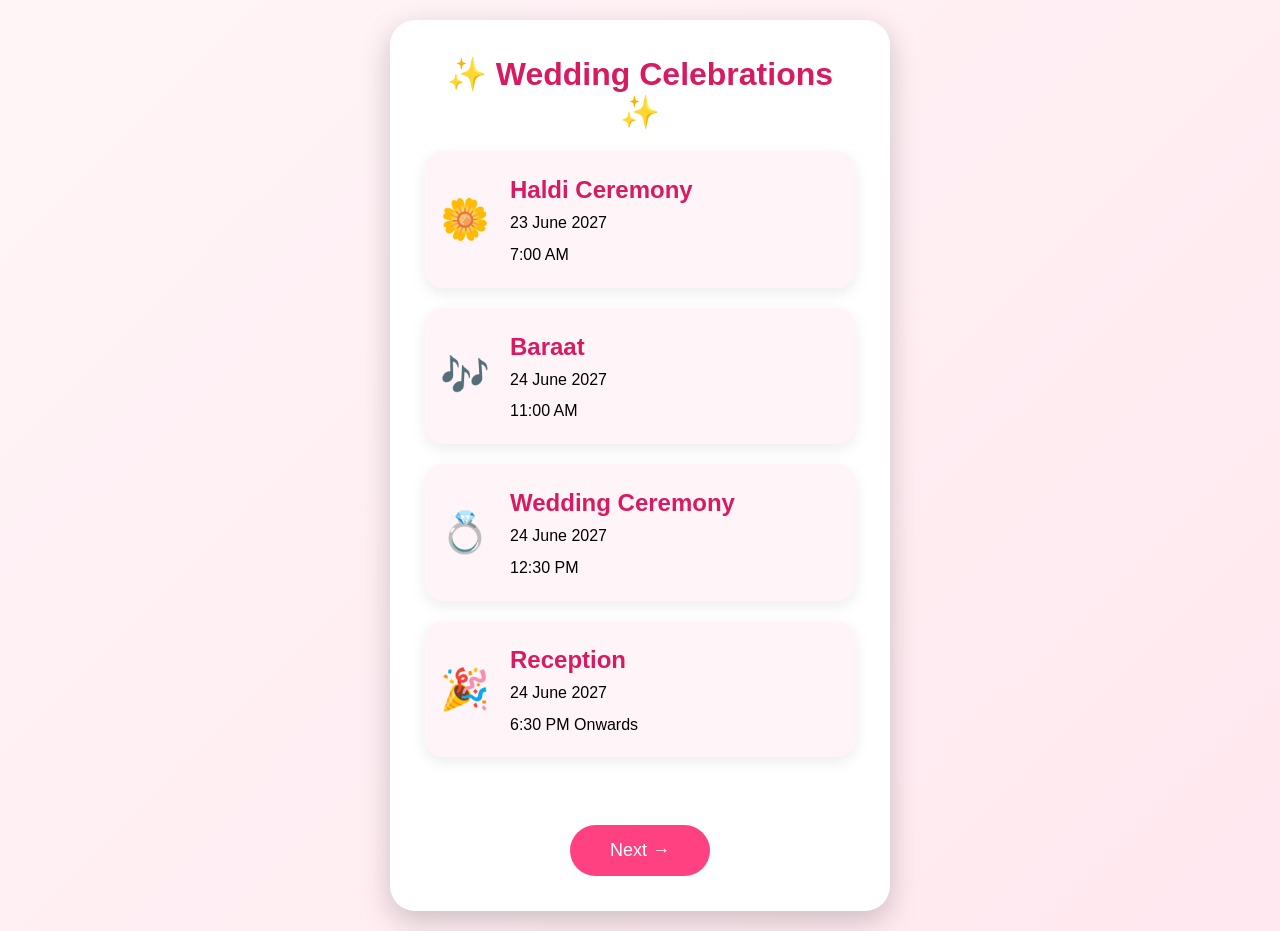
==== events.html @ 1facbea3 "Add all wedding invitation website files" ====
<!DOCTYPE html>
<html lang="en">

<head>

<meta charset="UTF-8">
<meta name="viewport" content="width=device-width, initial-scale=1.0">

<title>Wedding Events</title>

<link rel="stylesheet" href="style.css">

</head>

<body>

<div class="page">

<div class="card">

<h1>✨ Wedding Celebrations ✨</h1>

<div class="event">

<div class="icon">🌼</div>

<div class="details">

<h2>Haldi Ceremony</h2>

<p>23 June 2027</p>

<p>7:00 AM</p>

</div>

</div>

<div class="event">

<div class="icon">🎶</div>

<div class="details">

<h2>Baraat</h2>

<p>24 June 2027</p>

<p>11:00 AM</p>

</div>

</div>

<div class="event">

<div class="icon">💍</div>

<div class="details">

<h2>Wedding Ceremony</h2>

<p>24 June 2027</p>

<p>12:30 PM</p>

</div>

</div>

<div class="event">

<div class="icon">🎉</div>

<div class="details">

<h2>Reception</h2>

<p>24 June 2027</p>

<p>6:30 PM Onwards</p>

</div>

</div>

<br>

<a href="gallery.html">

<button>

Next →

</button>

</a>

</div>

</div>

</body>

</html>
---- style.css ----
*{
margin:0;
padding:0;
box-sizing:border-box;
font-family:Arial,sans-serif;
}

body{
overflow:hidden;
}

.hero{

width:100%;
height:100vh;

background:url("images/couple.jpg");

background-size:cover;
background-position:center;
background-repeat:no-repeat;

position:relative;

}

.overlay{

position:absolute;
top:0;
left:0;

width:100%;
height:100%;

background:rgba(0,0,0,.45);

display:flex;

justify-content:center;

align-items:center;

}

.glass{

width:90%;
max-width:420px;

padding:35px;

border-radius:25px;

background:rgba(255,255,255,.12);

backdrop-filter:blur(10px);

border:1px solid rgba(255,255,255,.25);

text-align:center;

color:white;

}

.glass h4{

font-size:18px;

margin-bottom:10px;

}

.glass h1{

font-size:44px;

margin:20px 0;

}

.glass p{

font-size:18px;

}

.glass h3{

margin:20px 0;

color:#FFD54F;

}

button{

padding:15px 40px;

font-size:18px;

border:none;

border-radius:40px;

background:#ff4081;

color:white;

cursor:pointer;

}

.page{

width:100%;
min-height:100vh;

display:flex;

justify-content:center;

align-items:center;

padding:20px;

background:linear-gradient(135deg,#fff5f7,#ffe8ef);

}

.card{

width:100%;
max-width:500px;

background:white;

padding:35px;

border-radius:25px;

text-align:center;

box-shadow:0 10px 30px rgba(0,0,0,.2);

}

.card h1{

color:#d81b60;

margin-bottom:20px;

}

.card h2{

margin:10px 0;

}

.card h3{

margin-top:20px;

color:#444;

}

.card p{

font-size:18px;

line-height:1.8;

}

.card button{

margin-top:30px;

padding:15px 40px;

background:#ff4081;

color:white;

border:none;

border-radius:40px;

font-size:18px;

cursor:pointer;

}

.countdown{

display:flex;

justify-content:center;

gap:15px;

flex-wrap:wrap;

margin:30px 0;

}

.box{

width:90px;

padding:18px;

border-radius:18px;

background:#ff4081;

color:white;

text-align:center;

box-shadow:0 10px 20px rgba(0,0,0,.2);

}

.box h2{

font-size:34px;

}

.box p{

font-size:15px;

margin-top:5px;

color:white;

}
.event{

display:flex;

align-items:center;

margin:20px 0;

padding:15px;

background:#fff5f8;

border-radius:18px;

box-shadow:0 5px 15px rgba(0,0,0,.08);

transition:.3s;

}

.event:hover{

transform:translateY(-5px);

}

.icon{

font-size:40px;

margin-right:20px;

}

.details{

text-align:left;

}

.details h2{

color:#d81b60;

margin-bottom:5px;

}

.details p{

margin:3px 0;

font-size:16px;

}

.galleryGrid{

display:grid;

grid-template-columns:repeat(2,1fr);

gap:15px;

margin-top:20px;

}

.galleryGrid img{

width:100%;

border-radius:15px;

cursor:pointer;

transition:.4s;

box-shadow:0 10px 20px rgba(0,0,0,.2);

}

.galleryGrid img:hover{

transform:scale(1.05);

}

.popup{

display:none;

position:fixed;

top:0;

left:0;

width:100%;

height:100%;

background:rgba(0,0,0,.85);

justify-content:center;

align-items:center;

z-index:999;

}

.popup img{

width:90%;

max-width:700px;

border-radius:20px;

}

@media(max-width:600px){

.galleryGrid{

grid-template-columns:1fr;

}

}

input,
textarea{

width:100%;

padding:15px;

margin:10px 0;

border-radius:12px;

border:1px solid #ddd;

font-size:16px;

}

textarea{

height:120px;

resize:none;

}
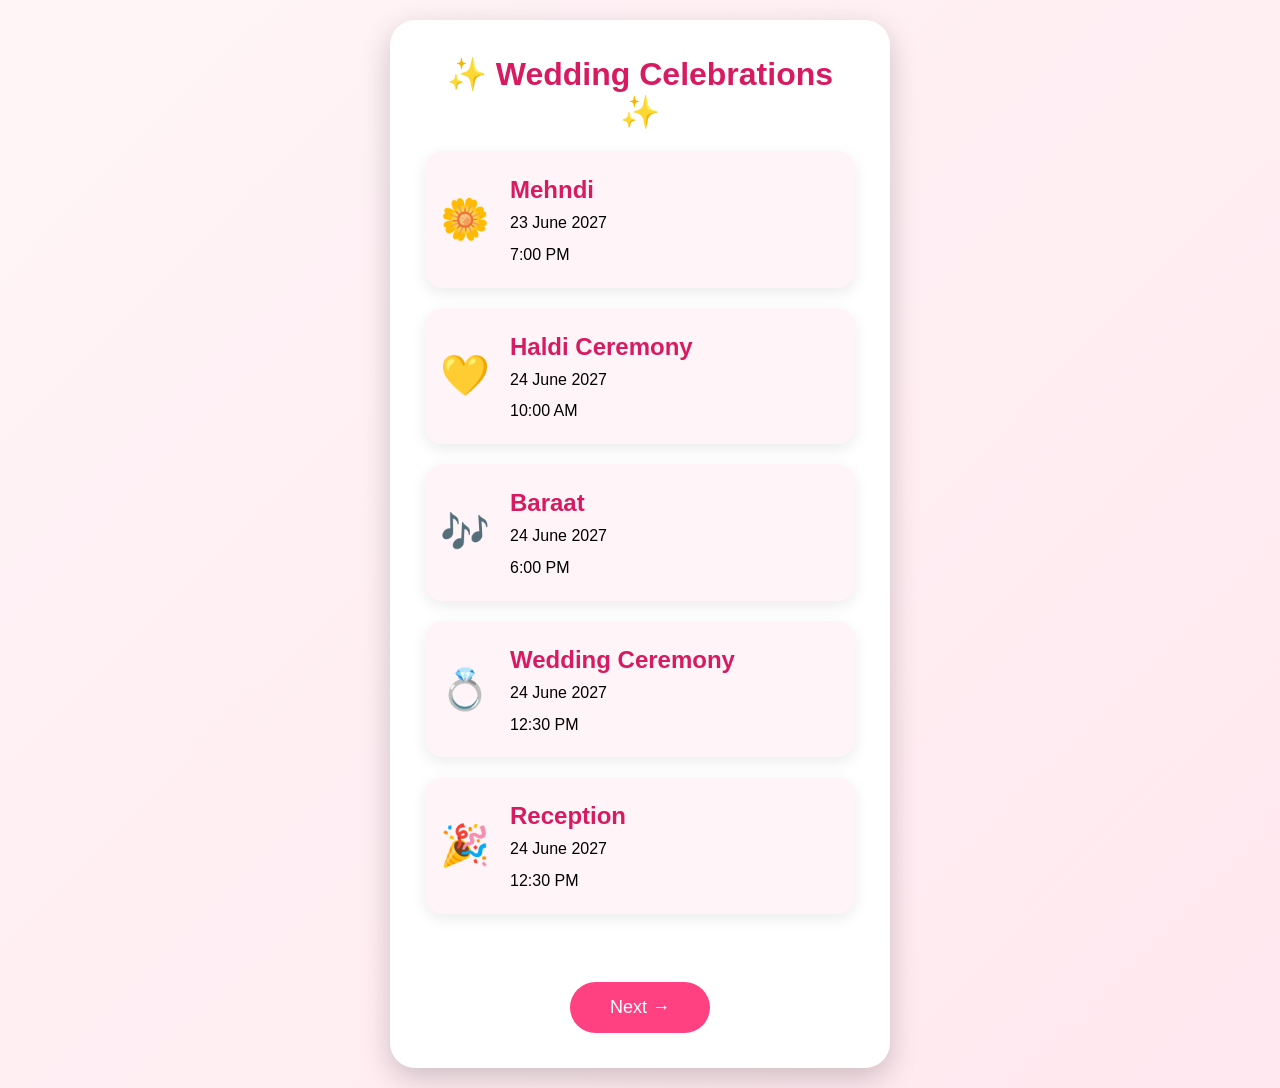
==== commit 1469e62d: "Update event times and add Mehndi event" ====
--- a/events.html
+++ b/events.html
@@ -26,11 +26,27 @@
 
 <div class="details">
 
-<h2>Haldi Ceremony</h2>
+<h2>Mehndi</h2>
 
 <p>23 June 2027</p>
 
-<p>7:00 AM</p>
+<p>7:00 PM</p>
+
+</div>
+
+</div>
+
+<div class="event">
+
+<div class="icon">💛</div>
+
+<div class="details">
+
+<h2>Haldi Ceremony</h2>
+
+<p>24 June 2027</p>
+
+<p>10:00 AM</p>
 
 </div>
 
@@ -46,7 +62,7 @@
 
 <p>24 June 2027</p>
 
-<p>11:00 AM</p>
+<p>6:00 PM</p>
 
 </div>
 
@@ -78,7 +94,7 @@
 
 <p>24 June 2027</p>
 
-<p>6:30 PM Onwards</p>
+<p>12:30 PM</p>
 
 </div>
 
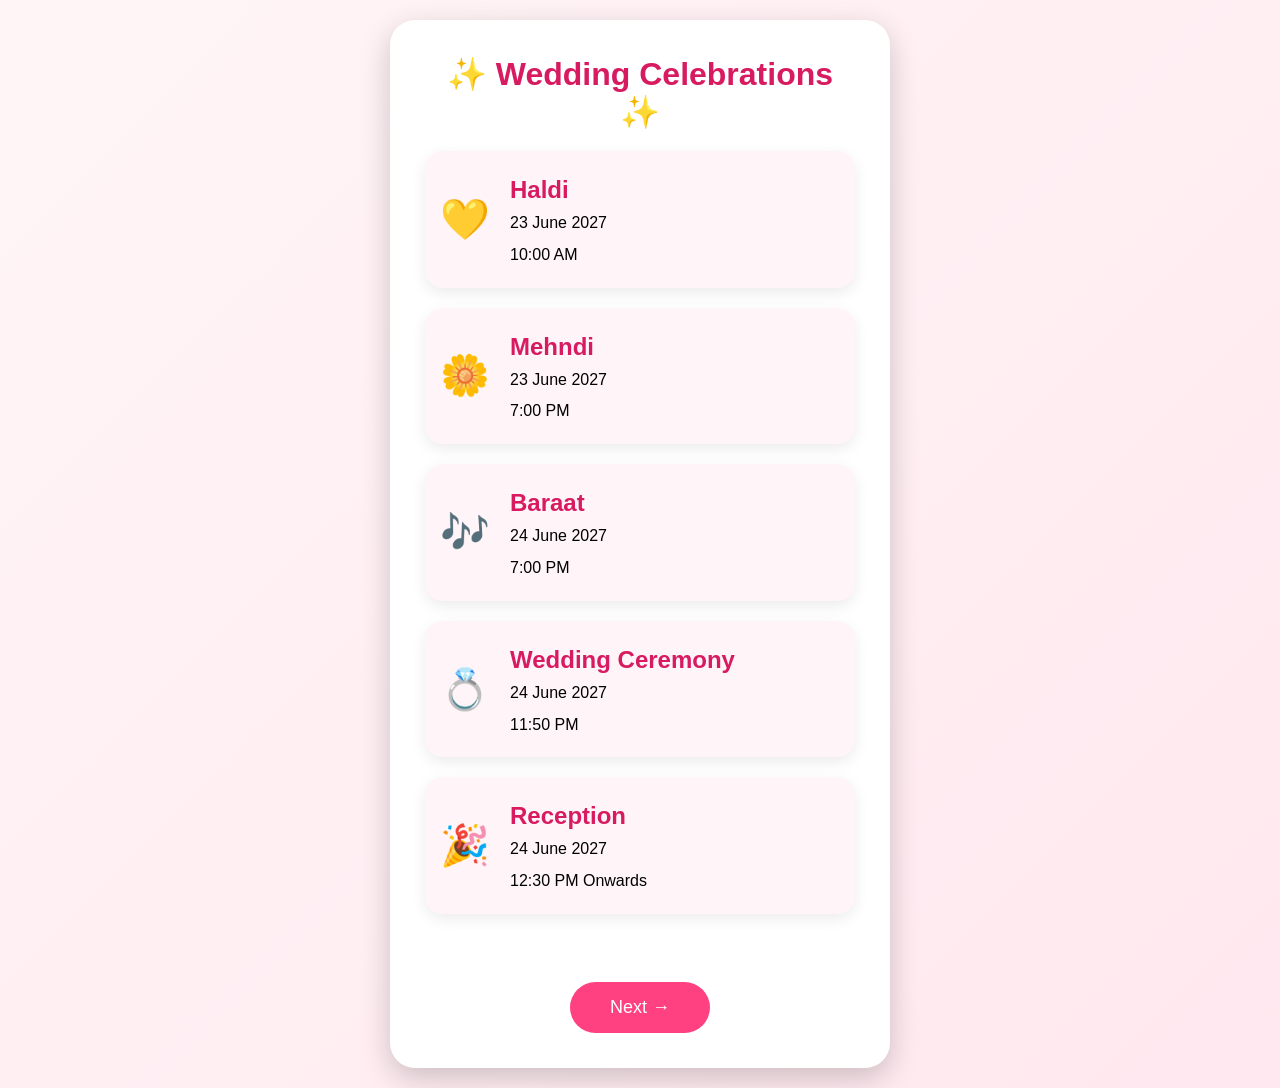
==== commit f39d4e17: "Update wedding events with correct dates and times" ====
--- a/events.html
+++ b/events.html
@@ -22,6 +22,22 @@
 
 <div class="event">
 
+<div class="icon">💛</div>
+
+<div class="details">
+
+<h2>Haldi</h2>
+
+<p>23 June 2027</p>
+
+<p>10:00 AM</p>
+
+</div>
+
+</div>
+
+<div class="event">
+
 <div class="icon">🌼</div>
 
 <div class="details">
@@ -38,22 +54,6 @@
 
 <div class="event">
 
-<div class="icon">💛</div>
-
-<div class="details">
-
-<h2>Haldi Ceremony</h2>
-
-<p>24 June 2027</p>
-
-<p>10:00 AM</p>
-
-</div>
-
-</div>
-
-<div class="event">
-
 <div class="icon">🎶</div>
 
 <div class="details">
@@ -62,7 +62,7 @@
 
 <p>24 June 2027</p>
 
-<p>6:00 PM</p>
+<p>7:00 PM</p>
 
 </div>
 
@@ -78,7 +78,7 @@
 
 <p>24 June 2027</p>
 
-<p>12:30 PM</p>
+<p>11:50 PM</p>
 
 </div>
 
@@ -94,7 +94,7 @@
 
 <p>24 June 2027</p>
 
-<p>12:30 PM</p>
+<p>12:30 PM Onwards</p>
 
 </div>
 
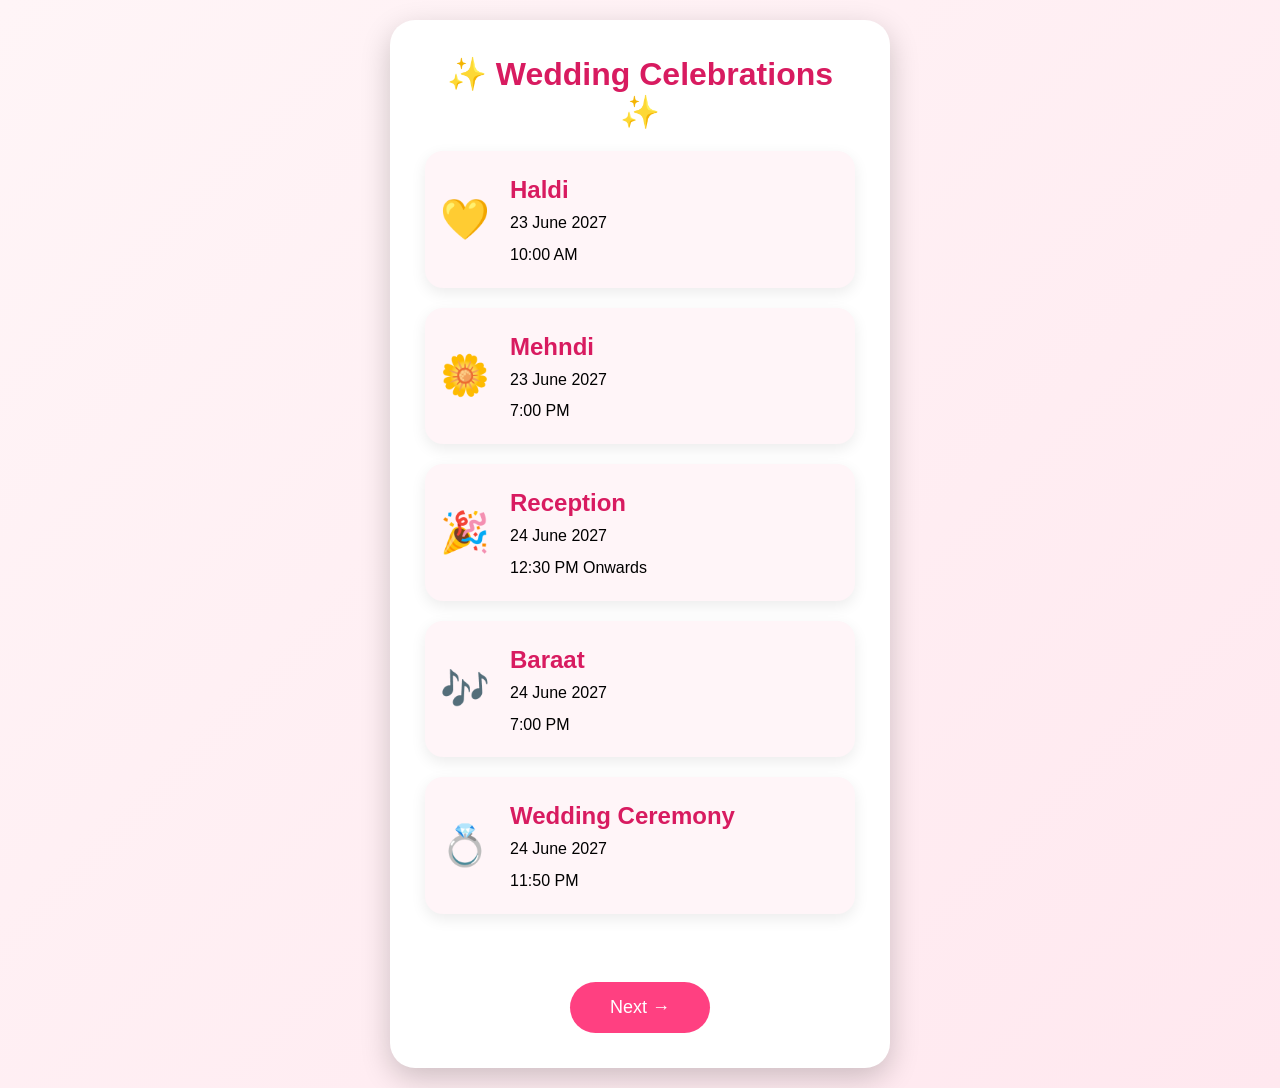
==== commit 3540ebcc: "Reorder events - Haldi, Mehndi, Reception, Baraat, Wedding Ceremony" ====
--- a/events.html
+++ b/events.html
@@ -54,6 +54,22 @@
 
 <div class="event">
 
+<div class="icon">🎉</div>
+
+<div class="details">
+
+<h2>Reception</h2>
+
+<p>24 June 2027</p>
+
+<p>12:30 PM Onwards</p>
+
+</div>
+
+</div>
+
+<div class="event">
+
 <div class="icon">🎶</div>
 
 <div class="details">
@@ -84,22 +100,6 @@
 
 </div>
 
-<div class="event">
-
-<div class="icon">🎉</div>
-
-<div class="details">
-
-<h2>Reception</h2>
-
-<p>24 June 2027</p>
-
-<p>12:30 PM Onwards</p>
-
-</div>
-
-</div>
-
 <br>
 
 <a href="gallery.html">
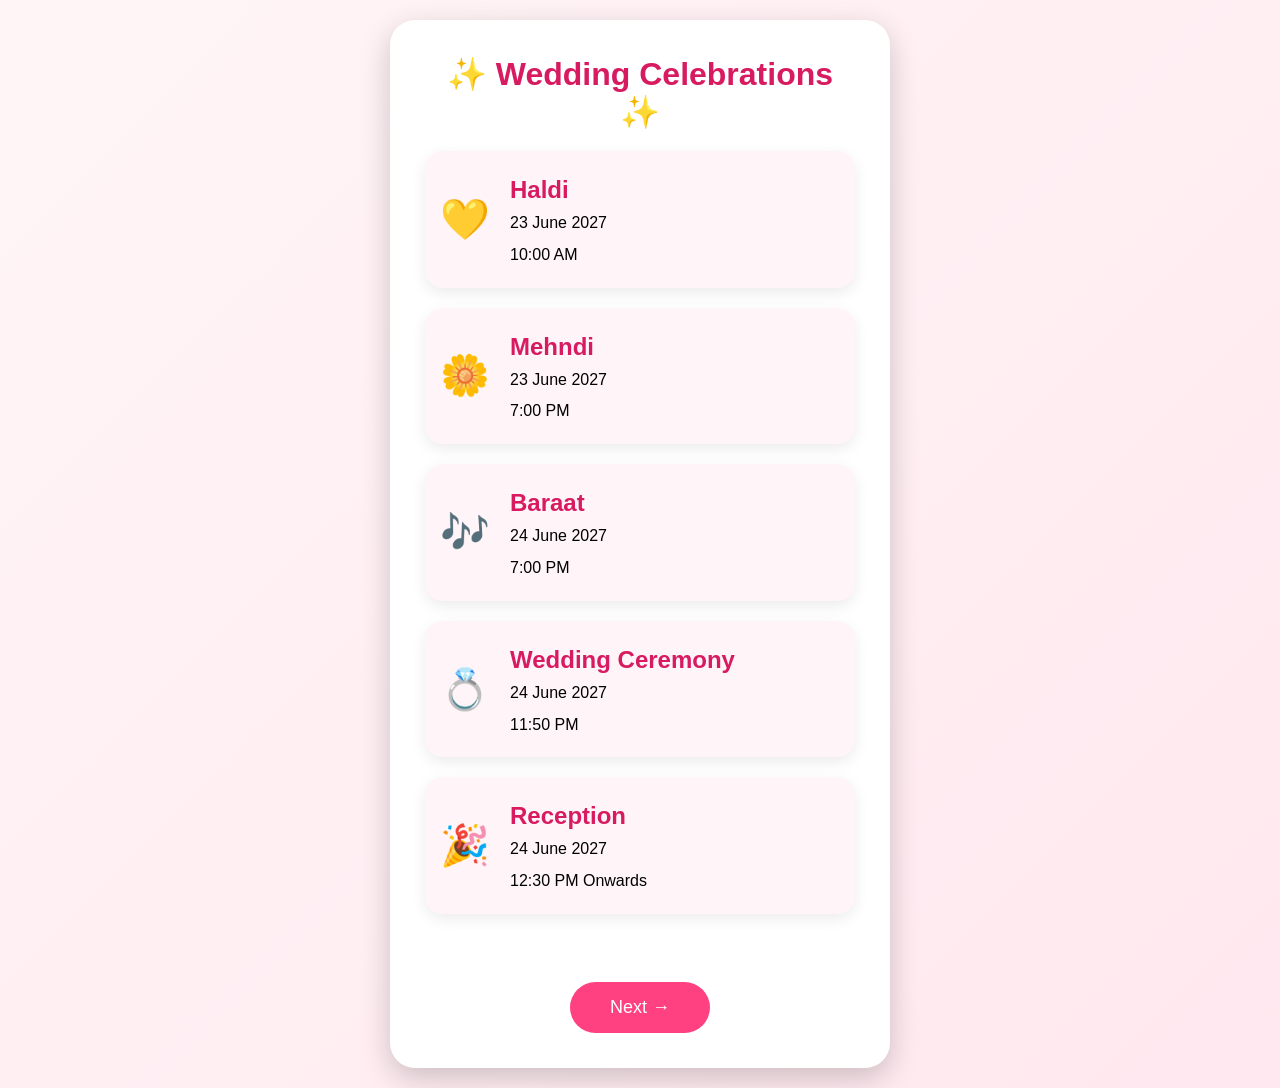
==== commit 09ba0706: "Update event sequence: Haldi → Mehndi → Baraat → Wedding Ceremony → Reception" ====
--- a/events.html
+++ b/events.html
@@ -54,22 +54,6 @@
 
 <div class="event">
 
-<div class="icon">🎉</div>
-
-<div class="details">
-
-<h2>Reception</h2>
-
-<p>24 June 2027</p>
-
-<p>12:30 PM Onwards</p>
-
-</div>
-
-</div>
-
-<div class="event">
-
 <div class="icon">🎶</div>
 
 <div class="details">
@@ -100,6 +84,22 @@
 
 </div>
 
+<div class="event">
+
+<div class="icon">🎉</div>
+
+<div class="details">
+
+<h2>Reception</h2>
+
+<p>24 June 2027</p>
+
+<p>12:30 PM Onwards</p>
+
+</div>
+
+</div>
+
 <br>
 
 <a href="gallery.html">
@@ -118,4 +118,4 @@
 
 </body>
 
-</html>+</html>
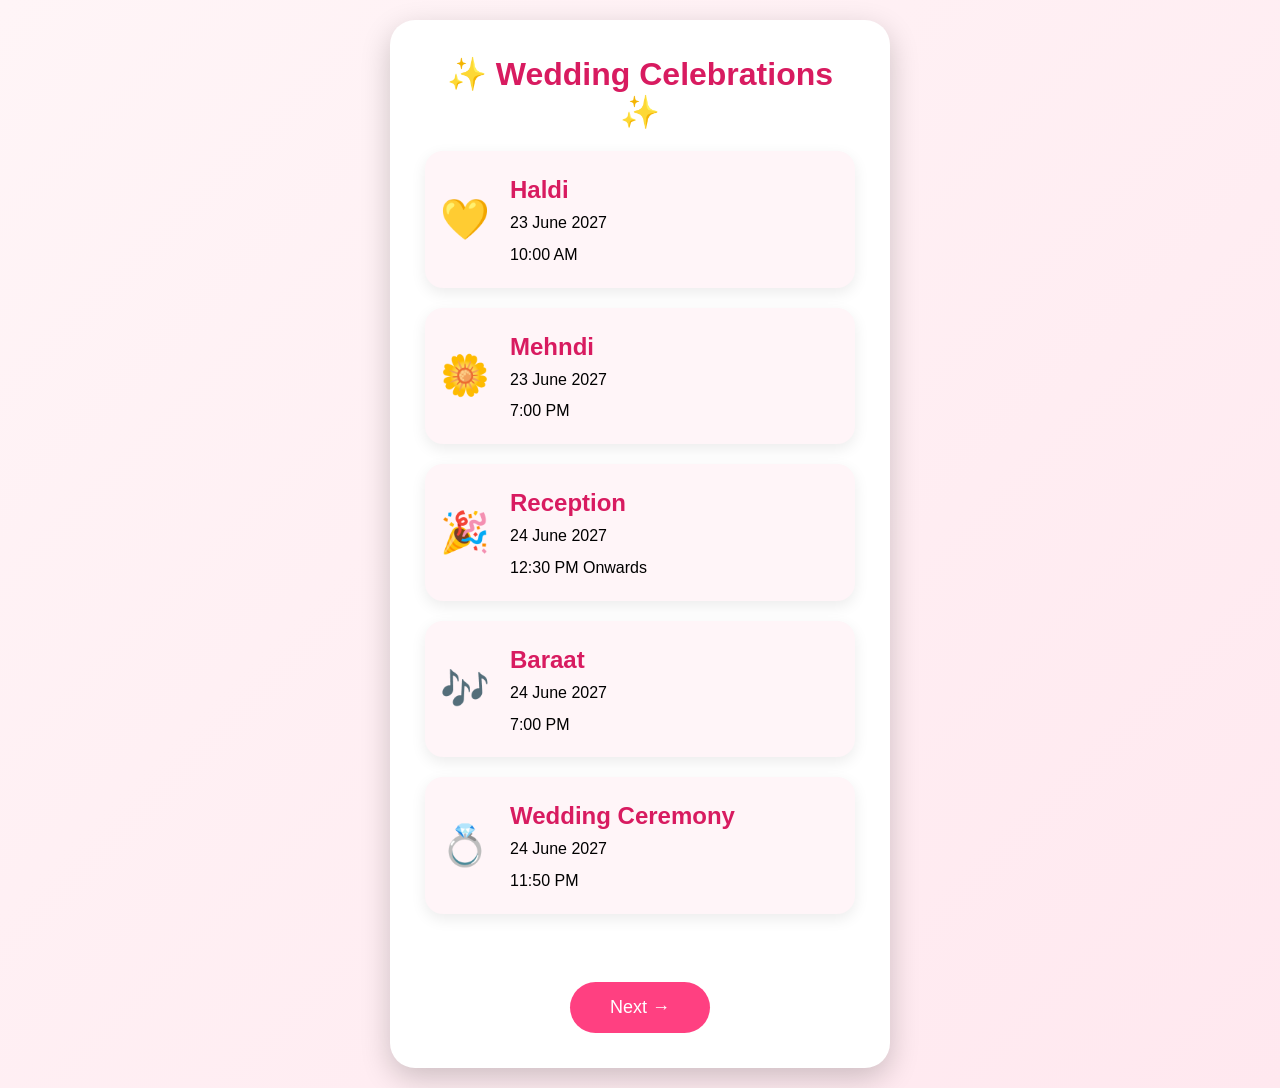
==== commit dff28174: "Update event sequence: Haldi → Mehndi → Reception → Baraat → Wedding Ceremony" ====
--- a/events.html
+++ b/events.html
@@ -54,6 +54,22 @@
 
 <div class="event">
 
+<div class="icon">🎉</div>
+
+<div class="details">
+
+<h2>Reception</h2>
+
+<p>24 June 2027</p>
+
+<p>12:30 PM Onwards</p>
+
+</div>
+
+</div>
+
+<div class="event">
+
 <div class="icon">🎶</div>
 
 <div class="details">
@@ -84,22 +100,6 @@
 
 </div>
 
-<div class="event">
-
-<div class="icon">🎉</div>
-
-<div class="details">
-
-<h2>Reception</h2>
-
-<p>24 June 2027</p>
-
-<p>12:30 PM Onwards</p>
-
-</div>
-
-</div>
-
 <br>
 
 <a href="gallery.html">
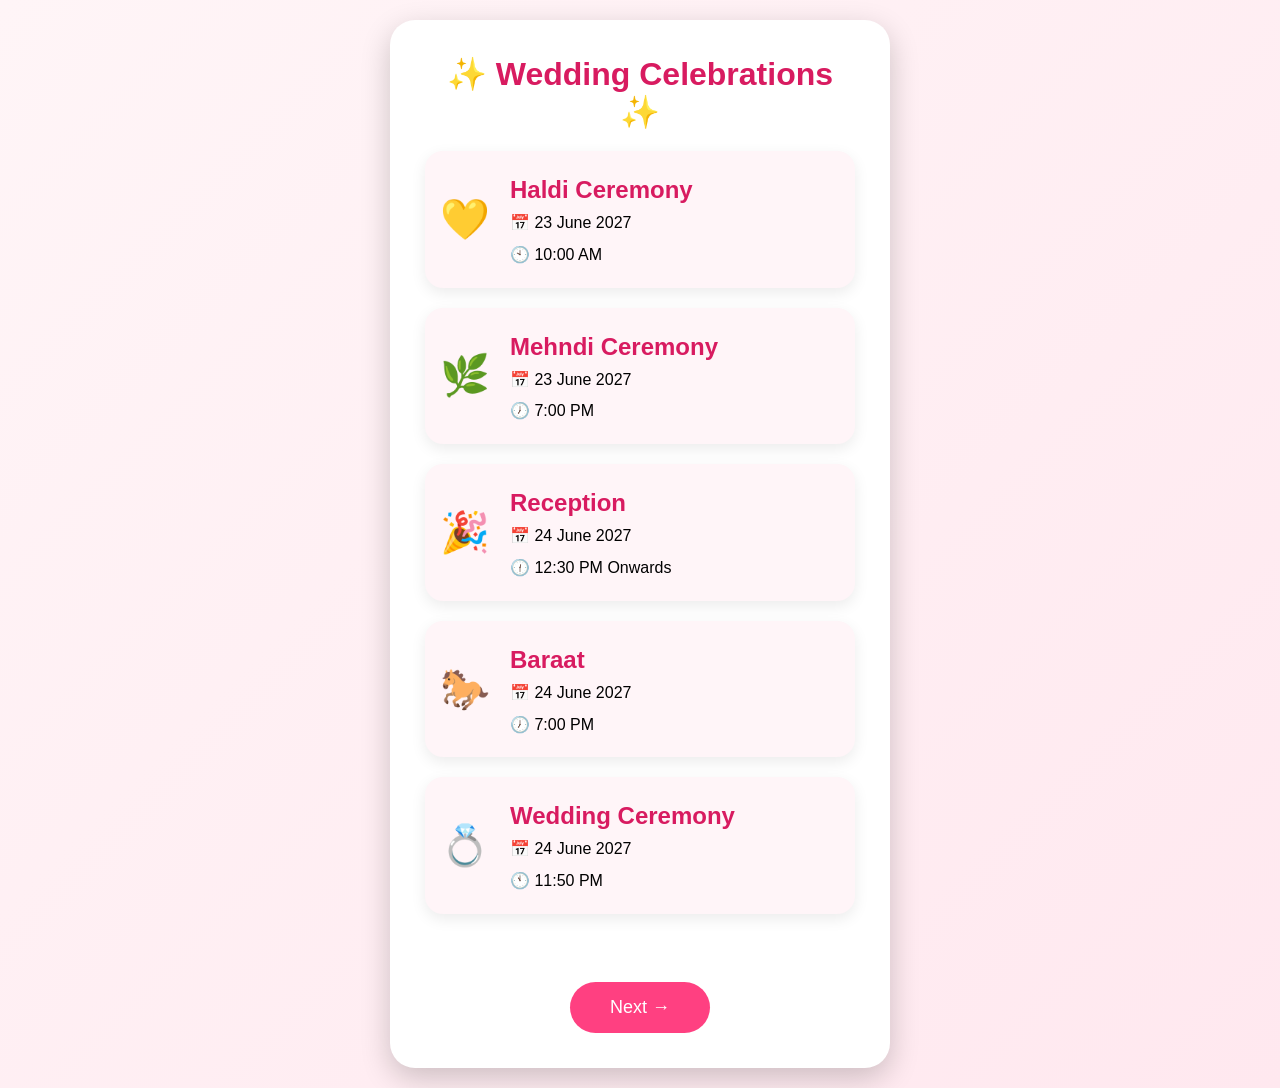
==== commit 51e06917: "Update event details with icons and formatting" ====
--- a/events.html
+++ b/events.html
@@ -26,11 +26,11 @@
 
 <div class="details">
 
-<h2>Haldi</h2>
+<h2>Haldi Ceremony</h2>
 
-<p>23 June 2027</p>
+<p>📅 23 June 2027</p>
 
-<p>10:00 AM</p>
+<p>🕙 10:00 AM</p>
 
 </div>
 
@@ -38,15 +38,15 @@
 
 <div class="event">
 
-<div class="icon">🌼</div>
+<div class="icon">🌿</div>
 
 <div class="details">
 
-<h2>Mehndi</h2>
+<h2>Mehndi Ceremony</h2>
 
-<p>23 June 2027</p>
+<p>📅 23 June 2027</p>
 
-<p>7:00 PM</p>
+<p>🕖 7:00 PM</p>
 
 </div>
 
@@ -60,9 +60,9 @@
 
 <h2>Reception</h2>
 
-<p>24 June 2027</p>
+<p>📅 24 June 2027</p>
 
-<p>12:30 PM Onwards</p>
+<p>🕧 12:30 PM Onwards</p>
 
 </div>
 
@@ -70,15 +70,15 @@
 
 <div class="event">
 
-<div class="icon">🎶</div>
+<div class="icon">🐎</div>
 
 <div class="details">
 
 <h2>Baraat</h2>
 
-<p>24 June 2027</p>
+<p>📅 24 June 2027</p>
 
-<p>7:00 PM</p>
+<p>🕖 7:00 PM</p>
 
 </div>
 
@@ -92,9 +92,9 @@
 
 <h2>Wedding Ceremony</h2>
 
-<p>24 June 2027</p>
+<p>📅 24 June 2027</p>
 
-<p>11:50 PM</p>
+<p>🕚 11:50 PM</p>
 
 </div>
 
@@ -105,9 +105,7 @@
 <a href="gallery.html">
 
 <button>
-
 Next →
-
 </button>
 
 </a>
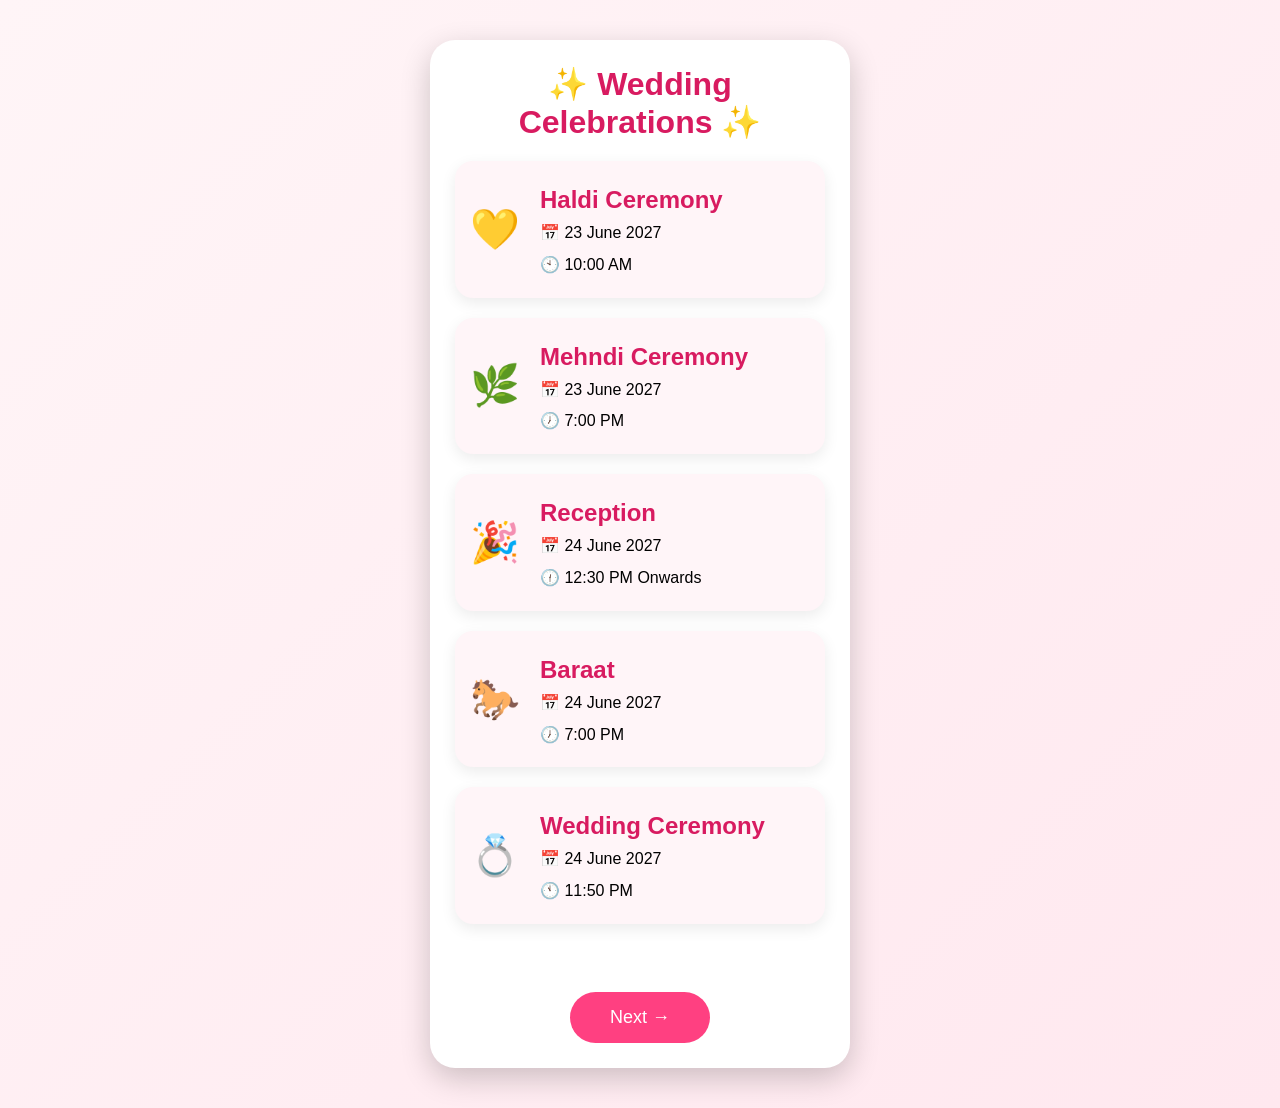
==== commit 33c80bad: "Update events.html" ====
--- a/events.html
+++ b/events.html
@@ -12,7 +12,7 @@
 
 </head>
 
-<body>
+<body class="events-bg">
 
 <div class="page">
 
--- a/style.css
+++ b/style.css
@@ -6,7 +6,11 @@
 }
 
 body{
-overflow:hidden;
+margin:0;
+padding:0;
+width:100%;
+min-height:100vh;
+overflow-x:hidden;
 }
 
 .hero{
@@ -14,7 +18,7 @@
 width:100%;
 height:100vh;
 
-background:url("images/couple.jpg");
+background:url("image/couples.jpg");
 
 background-size:cover;
 background-position:center;
@@ -46,97 +50,109 @@
 .glass{
 
 width:90%;
+max-width:380px;
+
+padding:25px;
+
+margin:20px;
+
+border-radius:20px;
+
+border-radius:25px;
+
+background:rgba(255,255,255,.12);
+
+backdrop-filter:blur(10px);
+
+border:1px solid rgba(255,255,255,.25);
+
+text-align:center;
+
+color:white;
+
+}
+
+.glass h4{
+
+font-size:18px;
+
+margin-bottom:10px;
+
+}
+
+.glass h1{
+
+font-size:36px;
+
+margin:15px 0;
+
+}
+
+.glass p{
+
+font-size:16px;
+
+line-height:1.5;
+
+}
+
+.glass h3{
+
+margin:15px 0;
+
+font-size:22px;
+
+color:#FFD54F;
+
+}
+
+button{
+
+padding:15px 40px;
+
+font-size:18px;
+
+border:none;
+
+border-radius:40px;
+
+background:#ff4081;
+
+color:white;
+
+cursor:pointer;
+
+}
+
+.page{
+
+width:100%;
+min-height:100vh;
+
+display:flex;
+
+justify-content:center;
+
+align-items:center;
+
+padding:20px;
+
+background:linear-gradient(135deg,#fff5f7,#ffe8ef);
+
+}
+
+.card{
+
+width:95%;
 max-width:420px;
 
-padding:35px;
-
-border-radius:25px;
-
-background:rgba(255,255,255,.12);
-
-backdrop-filter:blur(10px);
-
-border:1px solid rgba(255,255,255,.25);
-
-text-align:center;
-
-color:white;
-
-}
-
-.glass h4{
-
-font-size:18px;
-
-margin-bottom:10px;
-
-}
-
-.glass h1{
-
-font-size:44px;
-
-margin:20px 0;
-
-}
-
-.glass p{
-
-font-size:18px;
-
-}
-
-.glass h3{
-
-margin:20px 0;
-
-color:#FFD54F;
-
-}
-
-button{
-
-padding:15px 40px;
-
-font-size:18px;
-
-border:none;
-
-border-radius:40px;
-
-background:#ff4081;
-
-color:white;
-
-cursor:pointer;
-
-}
-
-.page{
-
-width:100%;
-min-height:100vh;
-
-display:flex;
-
-justify-content:center;
-
-align-items:center;
-
-padding:20px;
-
-background:linear-gradient(135deg,#fff5f7,#ffe8ef);
-
-}
-
-.card{
-
-width:100%;
-max-width:500px;
-
 background:white;
 
-padding:35px;
+padding:25px;
+
+margin:20px auto;
+
+border-radius:20px;
 
 border-radius:25px;
 
@@ -398,4 +414,4 @@
 
 resize:none;
 
-}+}
